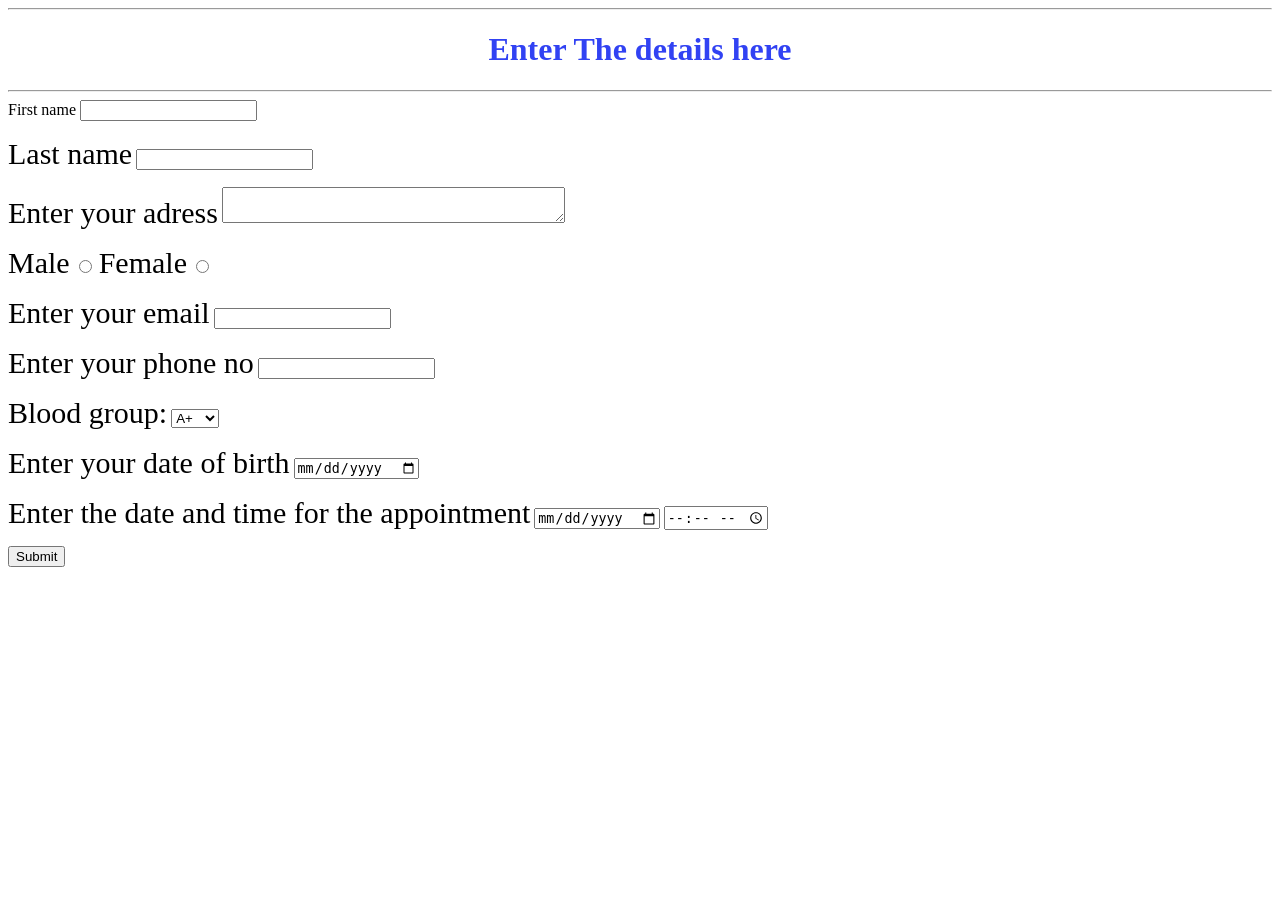
==== registration form.html @ a6b81146 "Update and rename index (1).html to registration form.html" ====
<html>
    <head>
        <title>Hospital management system</title>
        <style>
            label{
                font-size: 30;
            }
        </style>
        <hr>
    </head>
    <body style="background-image: url(https://thumbs.dreamstime.com/b/sunrise-over-beach-cancun-beautiful-mexico-40065727.jpg); background-size: cover; background-repeat: no-repeat;">
        <h1 style="color: rgb(49, 66, 243); text-align: center; ">Enter The details here</h1>
        <hr>
        <labe style="animation: forwards;">First name</label>
        <input type="text"><br><p></p>
        <label>Last name</label>
        <input type="text"><br><p></p>
        <label for="address">Enter your adress</label>
        <textarea id="address" name="address" rows="2" cols="40"></textarea><br><p></p>
        <label for="gender">Male</label>
        <input type="radio" name="gender">
        <label for="gender">Female</label>
        <input type="radio" name="gender"><br><p></p>
        <label>Enter your email</label>
        <input type="email"><br><p></p>
        <label for="">Enter your phone no</label>
        <input type="number"><br><p></p>
        <label for="Blood">Blood group:</label>
        <select id="Blood" name="Blood">
            <option value="A+">A+</option>
            <option value="A-">A-</option>
            <option value="B+">B+</option>
            <option value="B-">B-</option>
            <option value="C+">C+</option>
            <option value="C-">C-</option>
            <option value="AB+">AB+</option>
            <option value="AB-">AB-</option>
        </select><br><p></p>
        <label for="DOB">Enter your date of birth</label>
        <input type="date" name="DOB" id="DOB"><br><p></p>
        <label for="appointment">Enter the date and time for the appointment</label>
        <input type="date">
        <input type="time"><br><p></p>
        <input type="button" value="Submit" style="align-self: center;">
    </body>
</html>
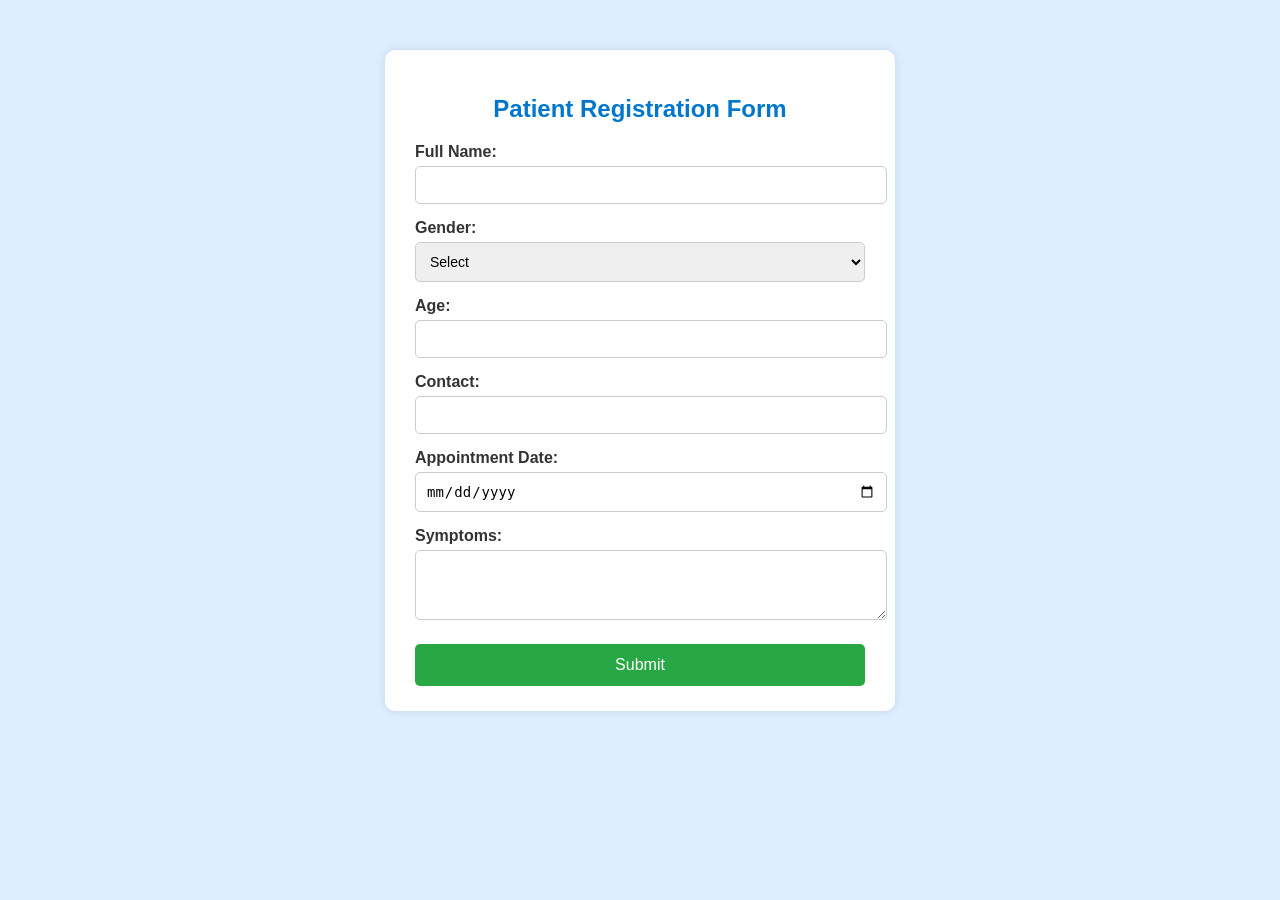
==== commit d623ff07: "Update registration form.html" ====
--- a/registration form.html
+++ b/registration form.html
@@ -1,46 +1,117 @@
+<!DOCTYPE html>
 <html>
-    <head>
-        <title>Hospital management system</title>
-        <style>
-            label{
-                font-size: 30;
-            }
-        </style>
-        <hr>
-    </head>
-    <body style="background-image: url(https://thumbs.dreamstime.com/b/sunrise-over-beach-cancun-beautiful-mexico-40065727.jpg); background-size: cover; background-repeat: no-repeat;">
-        <h1 style="color: rgb(49, 66, 243); text-align: center; ">Enter The details here</h1>
-        <hr>
-        <labe style="animation: forwards;">First name</label>
-        <input type="text"><br><p></p>
-        <label>Last name</label>
-        <input type="text"><br><p></p>
-        <label for="address">Enter your adress</label>
-        <textarea id="address" name="address" rows="2" cols="40"></textarea><br><p></p>
-        <label for="gender">Male</label>
-        <input type="radio" name="gender">
-        <label for="gender">Female</label>
-        <input type="radio" name="gender"><br><p></p>
-        <label>Enter your email</label>
-        <input type="email"><br><p></p>
-        <label for="">Enter your phone no</label>
-        <input type="number"><br><p></p>
-        <label for="Blood">Blood group:</label>
-        <select id="Blood" name="Blood">
-            <option value="A+">A+</option>
-            <option value="A-">A-</option>
-            <option value="B+">B+</option>
-            <option value="B-">B-</option>
-            <option value="C+">C+</option>
-            <option value="C-">C-</option>
-            <option value="AB+">AB+</option>
-            <option value="AB-">AB-</option>
-        </select><br><p></p>
-        <label for="DOB">Enter your date of birth</label>
-        <input type="date" name="DOB" id="DOB"><br><p></p>
-        <label for="appointment">Enter the date and time for the appointment</label>
-        <input type="date">
-        <input type="time"><br><p></p>
-        <input type="button" value="Submit" style="align-self: center;">
-    </body>
+<head>
+  <title>Patient Registration</title>
+  <style>
+    body {
+      margin: 0;
+      font-family: Arial, sans-serif;
+      background-color: #dceeff;
+    }
+
+    .form-container {
+      background-color: #ffffff;
+      max-width: 450px;
+      margin: 50px auto;
+      padding: 25px 30px;
+      border-radius: 10px;
+      box-shadow: 0 0 10px rgba(0, 0, 0, 0.1);
+    }
+
+    h2 {
+      text-align: center;
+      color: #0077cc;
+      margin-bottom: 20px;
+    }
+
+    label {
+      display: block;
+      margin-top: 15px;
+      color: #333;
+      font-weight: bold;
+    }
+
+    input, select, textarea {
+      width: 100%;
+      padding: 10px;
+      margin-top: 5px;
+      border: 1px solid #ccc;
+      border-radius: 5px;
+      font-size: 14px;
+    }
+
+    button {
+      width: 100%;
+      padding: 12px;
+      margin-top: 20px;
+      background-color: #28a745;
+      color: white;
+      font-size: 16px;
+      border: none;
+      border-radius: 5px;
+      cursor: pointer;
+    }
+
+    button:hover {
+      background-color: #218838;
+    }
+
+    #result {
+      display: none;
+      margin-top: 20px;
+      padding: 12px;
+      background-color: #d4edda;
+      color: #155724;
+      border-radius: 5px;
+      text-align: center;
+      font-weight: bold;
+    }
+  </style>
+</head>
+<body>
+
+  <div class="form-container">
+    <h2>Patient Registration Form</h2>
+    <form id="patientForm">
+      <label>Full Name:</label>
+      <input type="text" id="fullname" required>
+
+      <label>Gender:</label>
+      <select id="gender" required>
+        <option value="">Select</option>
+        <option>Male</option>
+        <option>Female</option>
+        <option>Other</option>
+      </select>
+
+      <label>Age:</label>
+      <input type="number" id="age" required>
+
+      <label>Contact:</label>
+      <input type="text" id="phone" required>
+
+      <label>Appointment Date:</label>
+      <input type="date" id="date" required>
+
+      <label>Symptoms:</label>
+      <textarea id="symptoms" rows="3" required></textarea>
+
+      <button type="submit">Submit</button>
+    </form>
+
+    <div id="result"></div>
+  </div>
+
+  <script>
+    document.getElementById('patientForm').addEventListener('submit', function(e) {
+      e.preventDefault();
+      const id = 'PAT' + Math.floor(1000 + Math.random() * 9000);
+      const resultDiv = document.getElementById('result');
+      resultDiv.innerText = '✅ Registration successful! Your Patient ID is: ' + id;
+      resultDiv.style.display = 'block';
+      this.reset();
+    });
+  </script>
+
+</body>
 </html>
